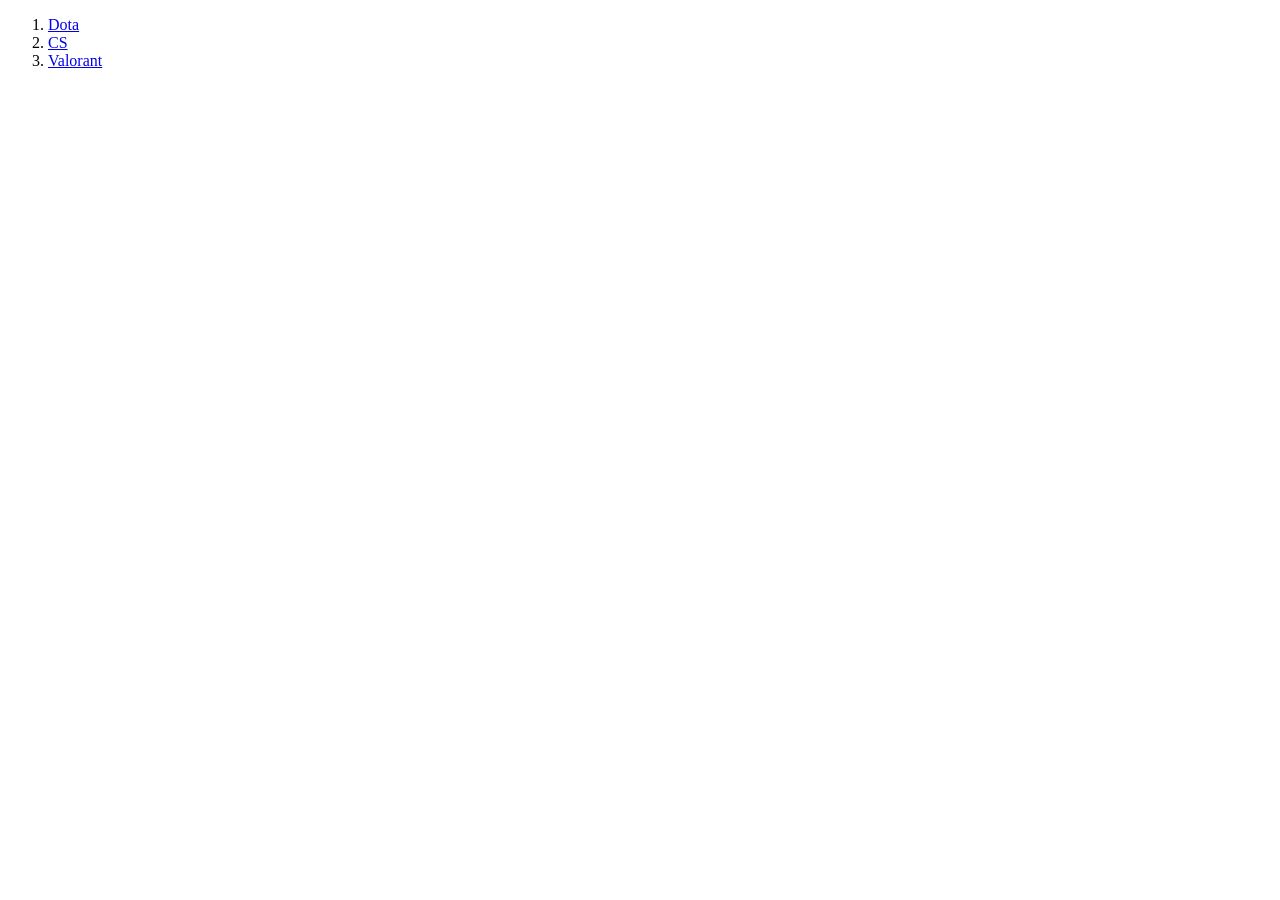
==== Lab1/Задание 1/src/index.html @ ed08961d "lab1" ====
<!DOCTYPE html>
<html lang="en">
    <head>
        <title>HTML</title>
    </head>
    <body>
        <ol>
            <li><a href="dota">Dota</a></li>
            <li><a href="cs">CS</a></li>
            <li><a href="valik">Valorant</a></li>
        </ol>
    </body>
</html>
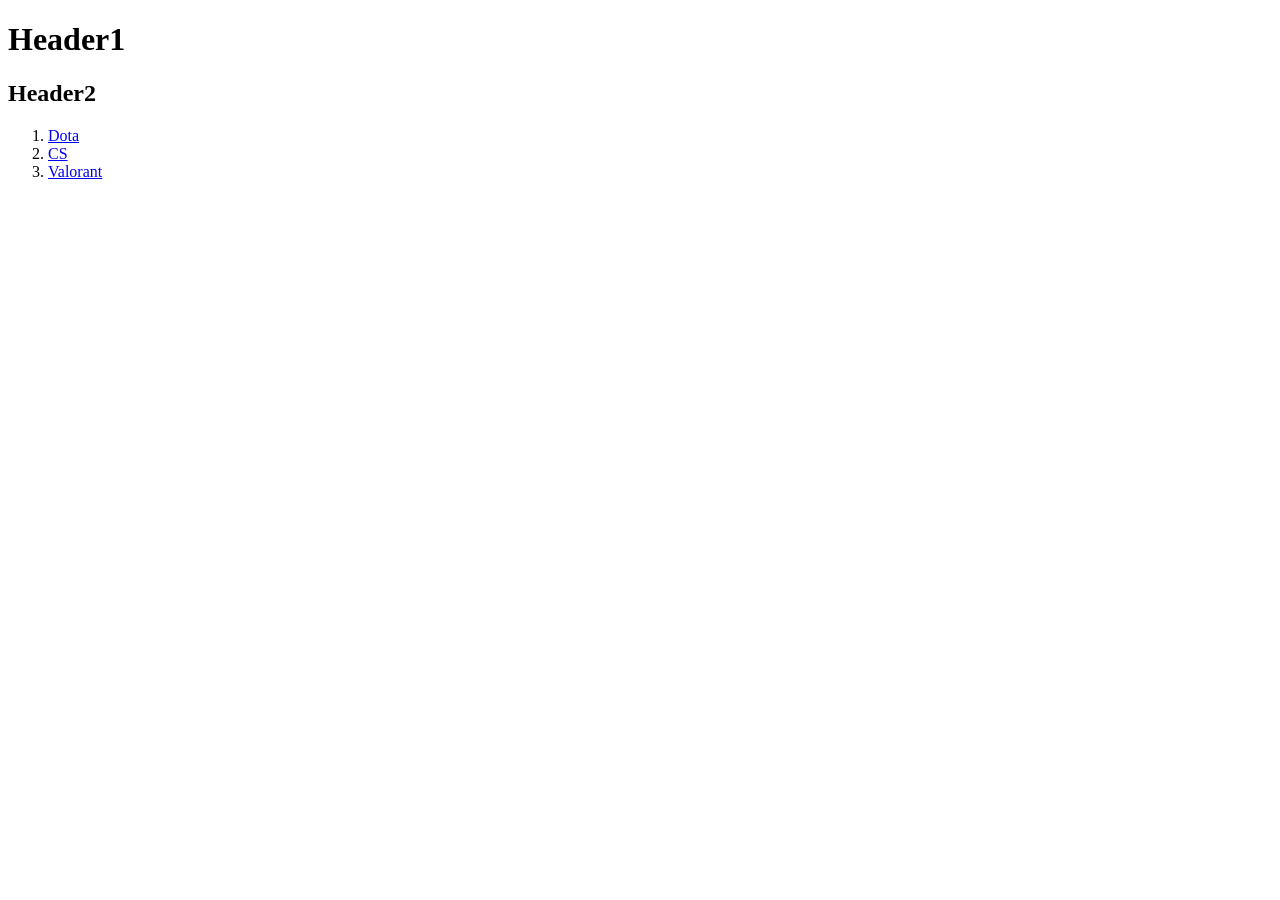
==== commit ed9f988e: "fix" ====
--- a/Lab1/Задание 1/src/index.html
+++ b/Lab1/Задание 1/src/index.html
@@ -4,6 +4,8 @@
         <title>HTML</title>
     </head>
     <body>
+        <h1>Header1</h1>
+        <h2>Header2</h2>
         <ol>
             <li><a href="dota">Dota</a></li>
             <li><a href="cs">CS</a></li>
